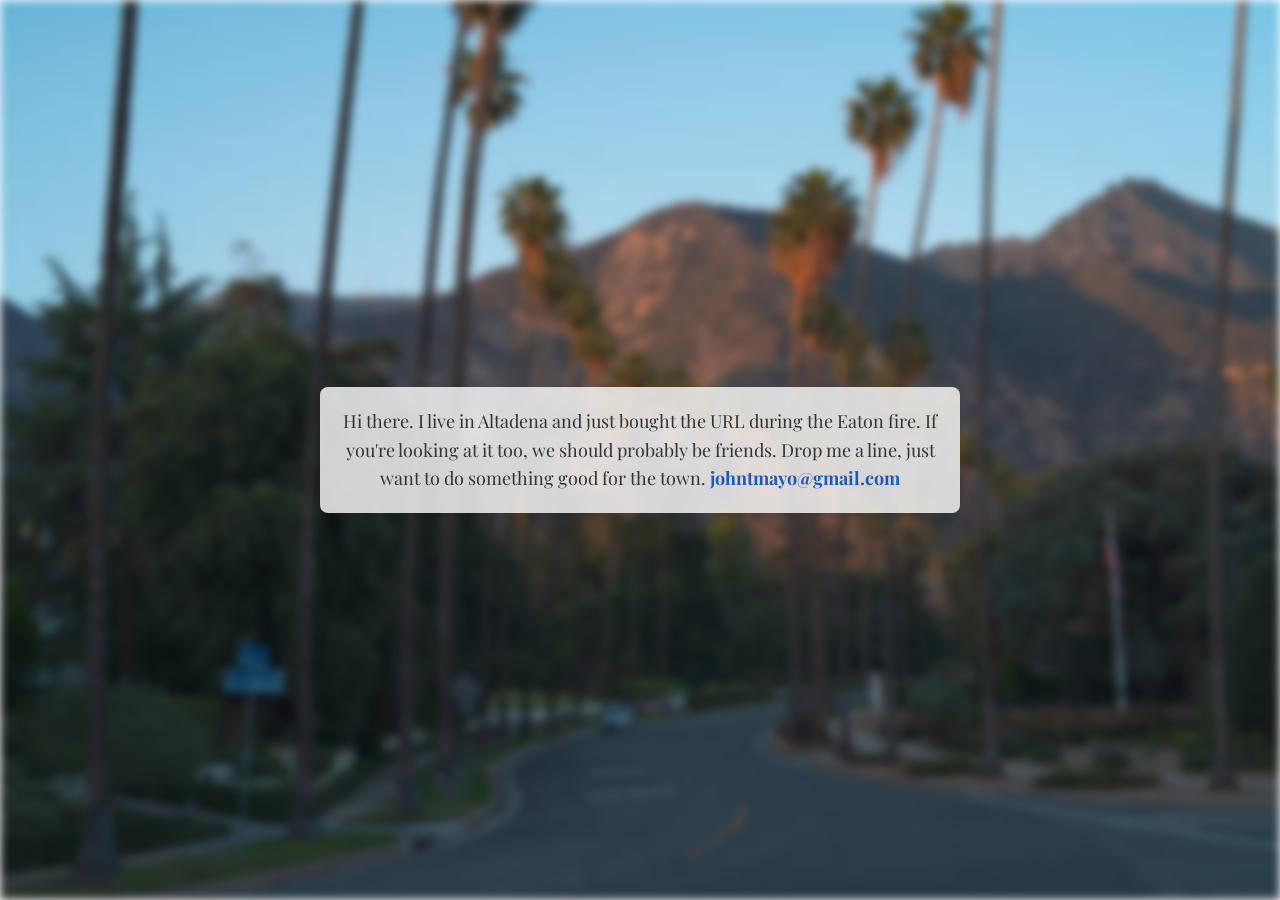
==== index.html @ de686c4d "hi" ====
<!DOCTYPE html>
<html lang="en">
<head>
    <meta charset="UTF-8">
    <meta name="viewport" content="width=device-width, initial-scale=1.0">
    <title>Altadena</title>
    <link href="https://fonts.googleapis.com/css2?family=Playfair+Display:wght@400;500&display=swap" rel="stylesheet">
    <link rel="stylesheet" href="styles.css">
    <style>
        body {
            margin: 0;
            font-family: 'Playfair Display', serif;
            display: flex;
            align-items: center;
            justify-content: center;
            height: 100vh;
            overflow: hidden;
        }
        #background {
            position: fixed;
            top: 0;
            left: 0;
            width: 100%;
            height: 100%;
            z-index: -1;
        }
        #background img {
            position: absolute;
            top: 0;
            left: 0;
            width: 100%;
            height: 100%;
            object-fit: cover;
            opacity: 0;
            transition: opacity 2s ease-in-out;
            filter: blur(5px); /* Adds the blur effect */
        }
        #background img.active {
            opacity: 1;
        }
    </style>
</head>
<body>
    <div id="background">
        <img src="altadena_bg1.jpg" class="active" alt="Background 1">
        <img src="altadena_bg2.jpg" alt="Background 2">
        <img src="altadena_bg3.jpg" alt="Background 3">
        <img src="altadena_bg4.jpg" alt="Background 4">
        <img src="altadena_bg5.jpg" alt="Background 5">
    </div>
    <div id="content">
        <p>Hi there. I live in Altadena and just bought the URL during the Eaton fire. If you're looking at it too, we should probably be friends. Drop me a line, just want to do something good for the town. <a href="mailto:johntmayo@gmail.com">johntmayo@gmail.com</a></p>
    </div>
    <script>
        const images = document.querySelectorAll('#background img');
        let currentIndex = 0;

        setInterval(() => {
            images[currentIndex].classList.remove('active');
            currentIndex = (currentIndex + 1) % images.length;
            images[currentIndex].classList.add('active');
        }, 5000); // Change image every 5 seconds
    </script>
</body>
</html>
---- styles.css ----
body {
    background: none;
    color: #333;
}

#content {
    background-color: rgba(255, 255, 255, 0.8);
    padding: 20px;
    border-radius: 8px;
    text-align: center;
    max-width: 600px;
    margin: 0 auto; /* Centers content */
    box-shadow: 0 4px 6px rgba(0, 0, 0, 0.1);
}

p {
    font-size: 18px;
    line-height: 1.6;
    margin: 0;
}

a {
    color: #1D58BA;
    text-decoration: none;
    font-weight: bold;
}

#background img {
    position: absolute;
    top: -10px; /* Moves image slightly above the viewport */
    left: -10px; /* Moves image slightly left of the viewport */
    width: calc(100% + 20px); /* Enlarges width slightly */
    height: calc(100% + 20px); /* Enlarges height slightly */
    object-fit: cover;
    opacity: 0;
    transition: opacity 2s ease-in-out;
    filter: blur(5px); /* Keeps the blur effect, but no visible edges */
}

#background img.active {
    opacity: 1;
}

/* Add a buffer for mobile devices */
@media (max-width: 600px) {
    #content {
        max-width: 90%; /* Ensures a buffer on both sides */
        padding: 15px; /* Slightly smaller padding */
    }

    p {
        font-size: 16px; /* Slightly smaller font for smaller screens */
    }
}
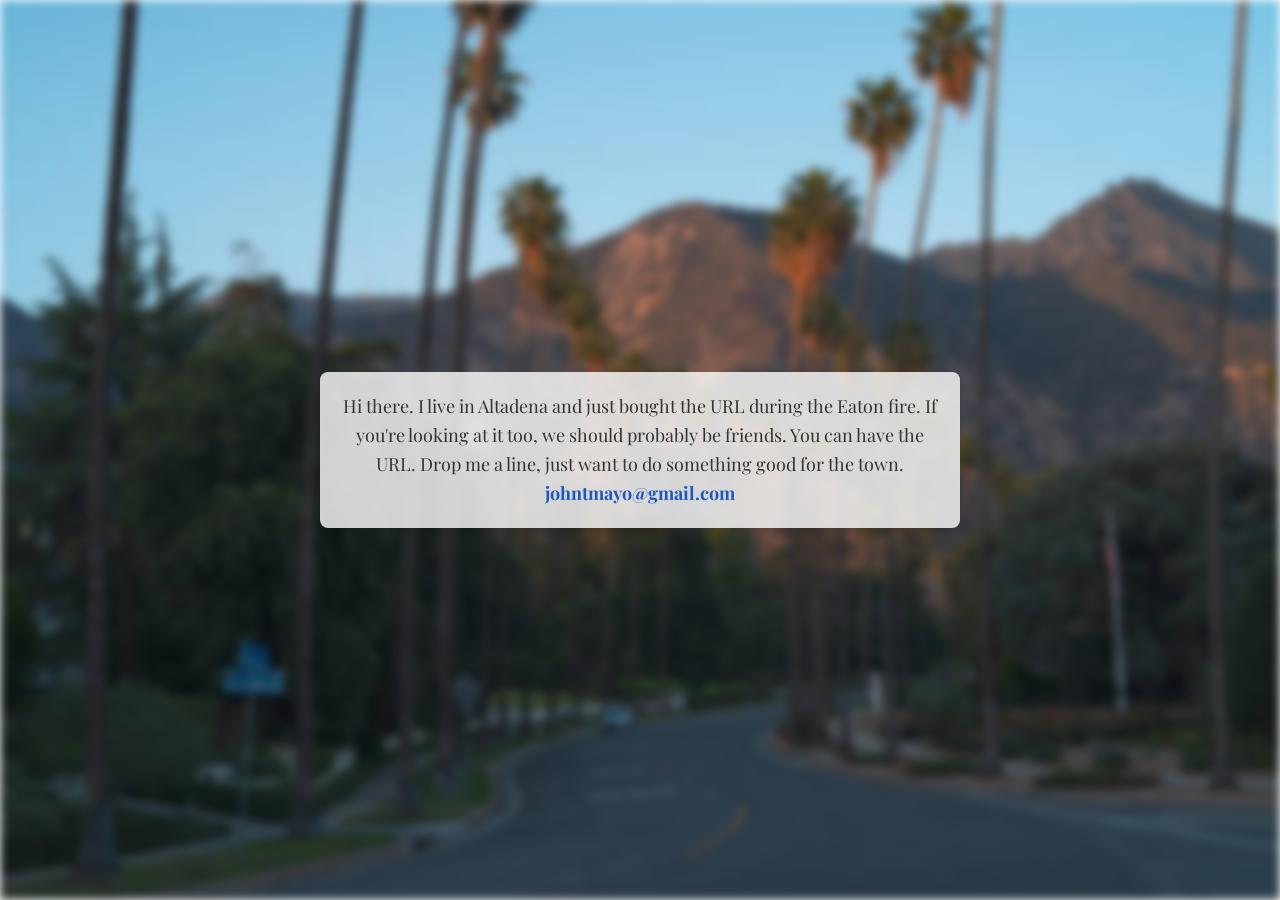
==== commit f5451f75: "Update index.html" ====
--- a/index.html
+++ b/index.html
@@ -3,7 +3,7 @@
 <head>
     <meta charset="UTF-8">
     <meta name="viewport" content="width=device-width, initial-scale=1.0">
-    <title>Altadena</title>
+    <title>Altadreama</title>
     <link href="https://fonts.googleapis.com/css2?family=Playfair+Display:wght@400;500&display=swap" rel="stylesheet">
     <link rel="stylesheet" href="styles.css">
     <style>
@@ -49,7 +49,7 @@
         <img src="altadena_bg5.jpg" alt="Background 5">
     </div>
     <div id="content">
-        <p>Hi there. I live in Altadena and just bought the URL during the Eaton fire. If you're looking at it too, we should probably be friends. Drop me a line, just want to do something good for the town. <a href="mailto:johntmayo@gmail.com">johntmayo@gmail.com</a></p>
+        <p>Hi there. I live in Altadena and just bought the URL during the Eaton fire. If you're looking at it too, we should probably be friends. You can have the URL. Drop me a line, just want to do something good for the town. <a href="mailto:johntmayo@gmail.com">johntmayo@gmail.com</a></p>
     </div>
     <script>
         const images = document.querySelectorAll('#background img');
